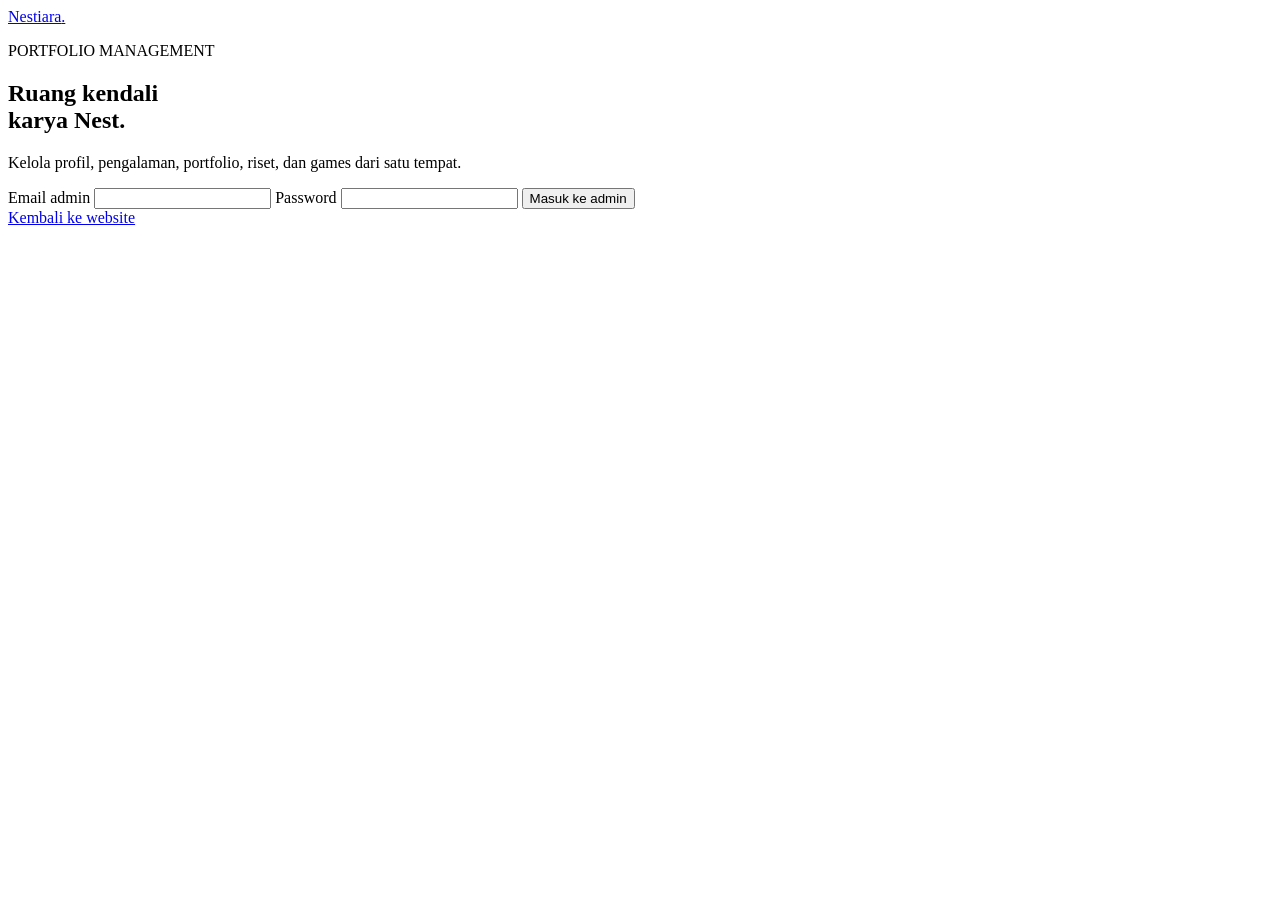
==== admin/index.html @ bcafa1ab "Add files via upload" ====
<!DOCTYPE html>
<html lang="id">
<head>
  <meta charset="UTF-8">
  <meta
    name="viewport"
    content="width=device-width, initial-scale=1"
  >

  <title>Nest — Admin Portfolio</title>

  <link rel="stylesheet" href="admin.css">

  <script src="../js/cms-config.js" defer></script>
  <script src="../js/cms-api.js" defer></script>
  <script src="../js/data.js" defer></script>
  <script src="admin.js?v=game-cover-12" defer></script>
</head>

<body>
  <div
    id="notice"
    role="status"
    aria-live="polite"
  ></div>

  <!-- LOGIN -->
  <section id="login" class="login">
    <a class="brand" href="../">
      Nestiara<span>.</span>
    </a>

    <p class="eyebrow">PORTFOLIO MANAGEMENT</p>

    <h1>
      Ruang kendali<br>
      karya Nest.
    </h1>

    <p>
      Kelola profil, pengalaman, portfolio,
      riset, dan games dari satu tempat.
    </p>

    <form id="login-form">
      <label>
        Email admin
        <input
          id="email"
          type="email"
          autocomplete="username"
          required
        >
      </label>

      <label>
        Password
        <input
          id="password"
          type="password"
          autocomplete="current-password"
          required
        >
      </label>

      <button
        id="login-button"
        class="primary"
        type="submit"
      >
        Masuk ke admin
      </button>
    </form>

    <p id="setup" hidden>
      Konfigurasi belum diisi.
      Ikuti PANDUAN-ADMIN.md untuk menghubungkan Supabase.
    </p>

    <a href="../">Kembali ke website</a>
  </section>

  <!-- DASHBOARD -->
  <div id="dashboard" hidden>
    <aside>
      <a
        class="brand"
        href="../"
        target="_blank"
        rel="noopener noreferrer"
      >
        Nestiara<span>.</span>
      </a>

      <p class="eyebrow">ADMIN STUDIO</p>

      <nav
        id="tabs"
        aria-label="Bagian konten"
      ></nav>

      <div class="account">
        <p id="user-email"></p>

        <button id="logout" type="button">
          Keluar
        </button>
      </div>
    </aside>

    <main>
      <header>
        <div>
          <p class="eyebrow">YOUR WORK, YOUR STORY</p>

          <h1 id="section-title">Profil &amp; Kontak</h1>

          <p id="state">Memuat konten…</p>
        </div>

        <a
          href="../"
          target="_blank"
          rel="noopener noreferrer"
        >
          Buka website ↗
        </a>
      </header>

      <div class="toolbar">
        <button id="draft" type="button">
          Simpan draft
        </button>

        <button id="load-draft" type="button">
          Buka draft
        </button>

        <button id="reload" type="button">
          Muat konten terbaru
        </button>

        <button
          id="publish"
          class="primary"
          type="button"
        >
          Terbitkan
        </button>
      </div>

      <section
        id="stats"
        class="stats"
        aria-label="Jumlah konten"
      ></section>

      <div id="editor"></div>

      <section class="history">
        <h2>Riwayat publikasi</h2>

        <p>
          Pemulihan membuka versi lama sebagai draft.
          Terbitkan untuk menampilkannya kembali.
        </p>

        <div class="history-tools">
          <select
            id="versions"
            aria-label="Pilih versi sebelumnya"
          ></select>

          <button id="restore" type="button">
            Pulihkan sebagai draft
          </button>

          <button id="export" type="button">
            Unduh backup JSON
          </button>
        </div>
      </section>
    </main>
  </div>
</body>
</html>
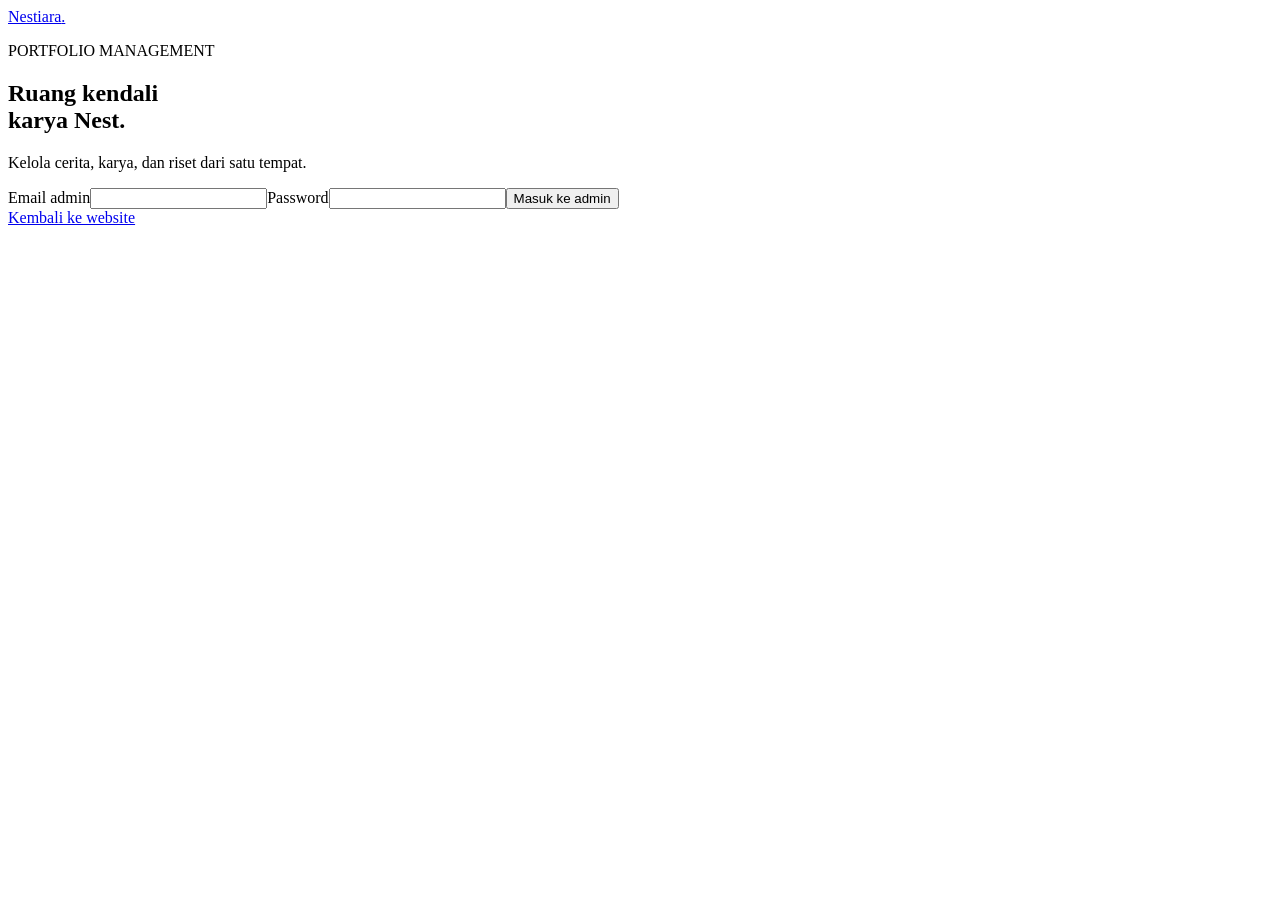
==== commit 1d746f9e: "Add files via upload" ====
--- a/admin/index.html
+++ b/admin/index.html
@@ -1,186 +1,5 @@
-<!DOCTYPE html>
-<html lang="id">
-<head>
-  <meta charset="UTF-8">
-  <meta
-    name="viewport"
-    content="width=device-width, initial-scale=1"
-  >
-
-  <title>Nest — Admin Portfolio</title>
-
-  <link rel="stylesheet" href="admin.css">
-
-  <script src="../js/cms-config.js" defer></script>
-  <script src="../js/cms-api.js" defer></script>
-  <script src="../js/data.js" defer></script>
-  <script src="admin.js?v=game-cover-12" defer></script>
-</head>
-
-<body>
-  <div
-    id="notice"
-    role="status"
-    aria-live="polite"
-  ></div>
-
-  <!-- LOGIN -->
-  <section id="login" class="login">
-    <a class="brand" href="../">
-      Nestiara<span>.</span>
-    </a>
-
-    <p class="eyebrow">PORTFOLIO MANAGEMENT</p>
-
-    <h1>
-      Ruang kendali<br>
-      karya Nest.
-    </h1>
-
-    <p>
-      Kelola profil, pengalaman, portfolio,
-      riset, dan games dari satu tempat.
-    </p>
-
-    <form id="login-form">
-      <label>
-        Email admin
-        <input
-          id="email"
-          type="email"
-          autocomplete="username"
-          required
-        >
-      </label>
-
-      <label>
-        Password
-        <input
-          id="password"
-          type="password"
-          autocomplete="current-password"
-          required
-        >
-      </label>
-
-      <button
-        id="login-button"
-        class="primary"
-        type="submit"
-      >
-        Masuk ke admin
-      </button>
-    </form>
-
-    <p id="setup" hidden>
-      Konfigurasi belum diisi.
-      Ikuti PANDUAN-ADMIN.md untuk menghubungkan Supabase.
-    </p>
-
-    <a href="../">Kembali ke website</a>
-  </section>
-
-  <!-- DASHBOARD -->
-  <div id="dashboard" hidden>
-    <aside>
-      <a
-        class="brand"
-        href="../"
-        target="_blank"
-        rel="noopener noreferrer"
-      >
-        Nestiara<span>.</span>
-      </a>
-
-      <p class="eyebrow">ADMIN STUDIO</p>
-
-      <nav
-        id="tabs"
-        aria-label="Bagian konten"
-      ></nav>
-
-      <div class="account">
-        <p id="user-email"></p>
-
-        <button id="logout" type="button">
-          Keluar
-        </button>
-      </div>
-    </aside>
-
-    <main>
-      <header>
-        <div>
-          <p class="eyebrow">YOUR WORK, YOUR STORY</p>
-
-          <h1 id="section-title">Profil &amp; Kontak</h1>
-
-          <p id="state">Memuat konten…</p>
-        </div>
-
-        <a
-          href="../"
-          target="_blank"
-          rel="noopener noreferrer"
-        >
-          Buka website ↗
-        </a>
-      </header>
-
-      <div class="toolbar">
-        <button id="draft" type="button">
-          Simpan draft
-        </button>
-
-        <button id="load-draft" type="button">
-          Buka draft
-        </button>
-
-        <button id="reload" type="button">
-          Muat konten terbaru
-        </button>
-
-        <button
-          id="publish"
-          class="primary"
-          type="button"
-        >
-          Terbitkan
-        </button>
-      </div>
-
-      <section
-        id="stats"
-        class="stats"
-        aria-label="Jumlah konten"
-      ></section>
-
-      <div id="editor"></div>
-
-      <section class="history">
-        <h2>Riwayat publikasi</h2>
-
-        <p>
-          Pemulihan membuka versi lama sebagai draft.
-          Terbitkan untuk menampilkannya kembali.
-        </p>
-
-        <div class="history-tools">
-          <select
-            id="versions"
-            aria-label="Pilih versi sebelumnya"
-          ></select>
-
-          <button id="restore" type="button">
-            Pulihkan sebagai draft
-          </button>
-
-          <button id="export" type="button">
-            Unduh backup JSON
-          </button>
-        </div>
-      </section>
-    </main>
-  </div>
-</body>
-</html>
+<!doctype html><html lang="id"><head><meta charset="utf-8"><meta name="viewport" content="width=device-width,initial-scale=1"><title>Nest — Admin Portfolio</title><link rel="stylesheet" href="admin.css"><script src="../js/cms-config.js" defer></script><script src="../js/cms-api.js" defer></script><script src="../js/data.js" defer></script><script src="admin.js" defer></script></head><body>
+<div id="notice" role="status" aria-live="polite"></div>
+<section id="login" class="login"><a class="brand" href="../">Nestiara<span>.</span></a><p class="eyebrow">PORTFOLIO MANAGEMENT</p><h1>Ruang kendali<br>karya Nest.</h1><p>Kelola cerita, karya, dan riset dari satu tempat.</p><form id="login-form"><label>Email admin<input id="email" type="email" autocomplete="username" required></label><label>Password<input id="password" type="password" autocomplete="current-password" required></label><button class="primary" id="login-button">Masuk ke admin</button></form><p id="setup" hidden>Konfigurasi belum diisi. Ikuti PANDUAN-ADMIN.md untuk menghubungkan Supabase.</p><a href="../">Kembali ke website</a></section>
+<div id="dashboard" hidden><aside><a class="brand" href="../" target="_blank" rel="noopener">Nestiara<span>.</span></a><p class="eyebrow">ADMIN STUDIO</p><nav id="tabs" aria-label="Bagian konten"></nav><div class="account"><p id="user-email"></p><button id="logout" type="button">Keluar</button></div></aside><main><header><div><p class="eyebrow">YOUR WORK, YOUR STORY</p><h1 id="section-title">Profil & Kontak</h1><p id="state">Memuat konten…</p></div><a href="../" target="_blank" rel="noopener">Buka website ↗</a></header><div class="toolbar"><button id="draft">Simpan draft</button><button id="load-draft">Buka draft</button><button id="reload">Muat konten terbaru</button><button id="publish" class="primary">Terbitkan</button></div><section id="stats" class="stats"></section><div id="editor"></div><section class="history"><h2>Riwayat publikasi</h2><p>Pemulihan membuka versi lama sebagai draft. Terbitkan untuk menampilkannya kembali.</p><div class="history-tools"><select id="versions" aria-label="Pilih versi sebelumnya"></select><button id="restore">Pulihkan sebagai draft</button><button id="export">Unduh backup JSON</button></div></section></main></div>
+</body></html>
